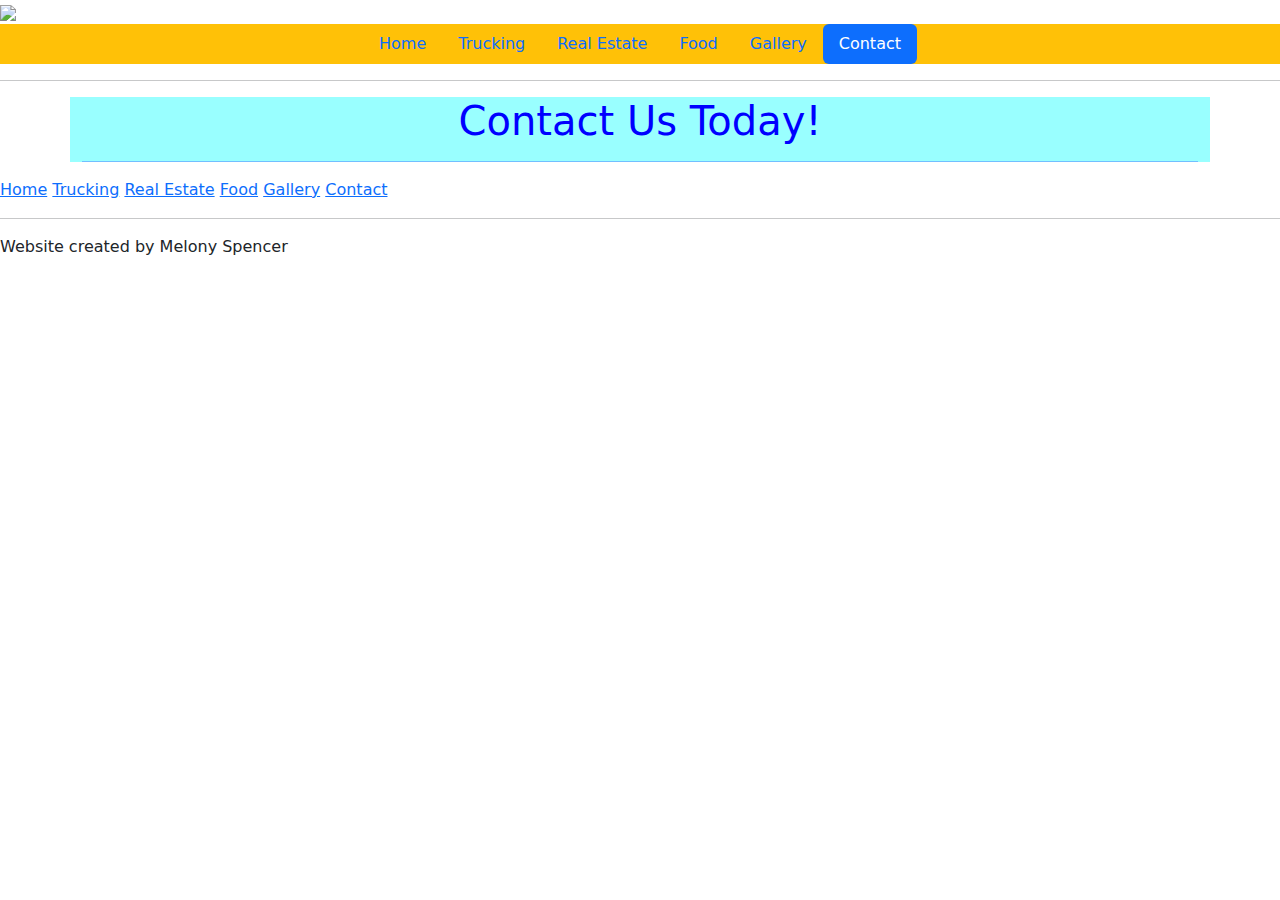
==== about.html @ ee8b757f "💅🚍 Checkpoint ./about.html:69253332/1774 ./index.html:69253332/84" ====
<!DOCTYPE html>
<html lang="en">
  <head>
    <link
    href="https://cdn.jsdelivr.net/npm/bootstrap@5.3.3/dist/css/bootstrap.min.css"
    rel="stylesheet"
    integrity="sha384-QWTKZyjpPEjISv5WaRU9OFeRpok6YctnYmDr5pNlyT2bRjXh0JMhjY6hW+ALEwIH"
    crossorigin="anonymous"
  />
    <link rel="stylesheet" href="style.css" />
    <title>Contact Page</title>
  </head>
  <body>
    <header>
      <img
        width="100%"
        src="https://cdn.glitch.global/cda74aaf-12b7-4a0c-8d34-24b90128fb8c/GridArt_20240810_165545908.png?v=1723326965180"
      />
      <nav class="nav justify-content-center nav-pills bg-warning">
        <a class="nav-link" href="index.html">Home</a>
        <a class="nav-link" href="trucking.html">Trucking</a>
        <a class="nav-link" href="realestate.html">Real Estate</a>
        <a class="nav-link" href="food.html">Food</a>
        <a class="nav-link" href="gallery.html">Gallery</a>
        <a class="nav-link active" href="contact.html">Contact</a>
      </nav>
      <hr />
    </header>
    <main class= "container">
<h1>Contact Us Today!</h1>

      <hr>
      </main>

<footer>
   <a href="index.html">Home</a>
       <a href="trucking.html">Trucking</a>
        <a href="realestate.html">Real Estate</a>
        <a href="food.html">Food</a>
        <a href="gallery.html">Gallery</a>
        <a href="contact.html">Contact</a>
  <hr>
      Website created by Melony Spencer
    </footer>
     </body>
</html>
---- style.css ----
{
  font-weight: bold;

}
main {

  text-align: center;
  background-color:rgb(153, 255, 255);
  color:blue;
  }
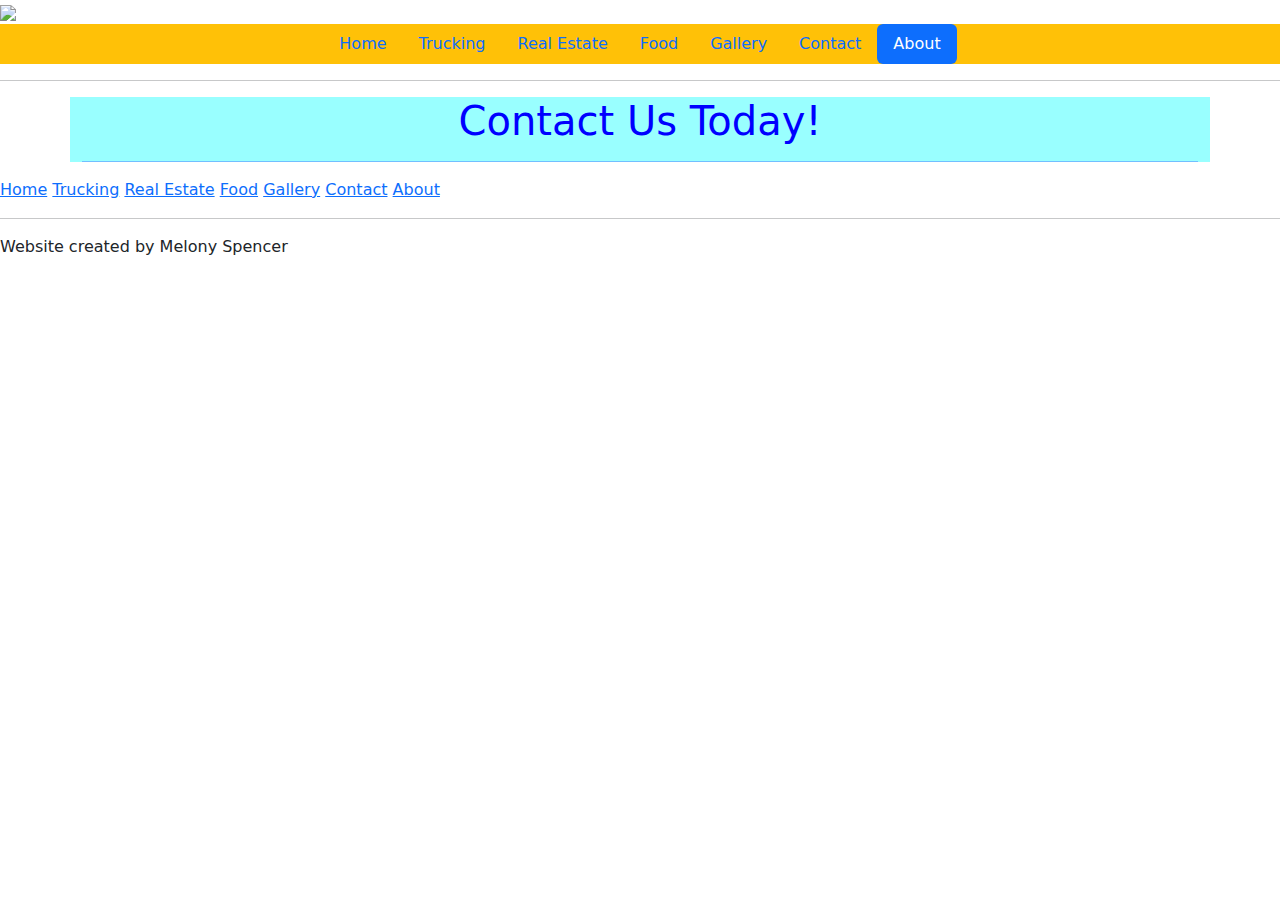
==== commit 54b23978: "🛳🐁 Checkpoint ./about.html:69253332/117 ./contact.html:69253332/95 ./food.html:69253332/1800 ./galle" ====
--- a/about.html
+++ b/about.html
@@ -22,7 +22,8 @@
         <a class="nav-link" href="realestate.html">Real Estate</a>
         <a class="nav-link" href="food.html">Food</a>
         <a class="nav-link" href="gallery.html">Gallery</a>
-        <a class="nav-link active" href="contact.html">Contact</a>
+        <a class="nav-link" href="contact.html">Contact</a>
+        <a class="nav-link active" href="about.html">About</a>
       </nav>
       <hr />
     </header>
@@ -39,6 +40,7 @@
         <a href="food.html">Food</a>
         <a href="gallery.html">Gallery</a>
         <a href="contact.html">Contact</a>
+        <a href="about.html">About</a>
   <hr>
       Website created by Melony Spencer
     </footer>
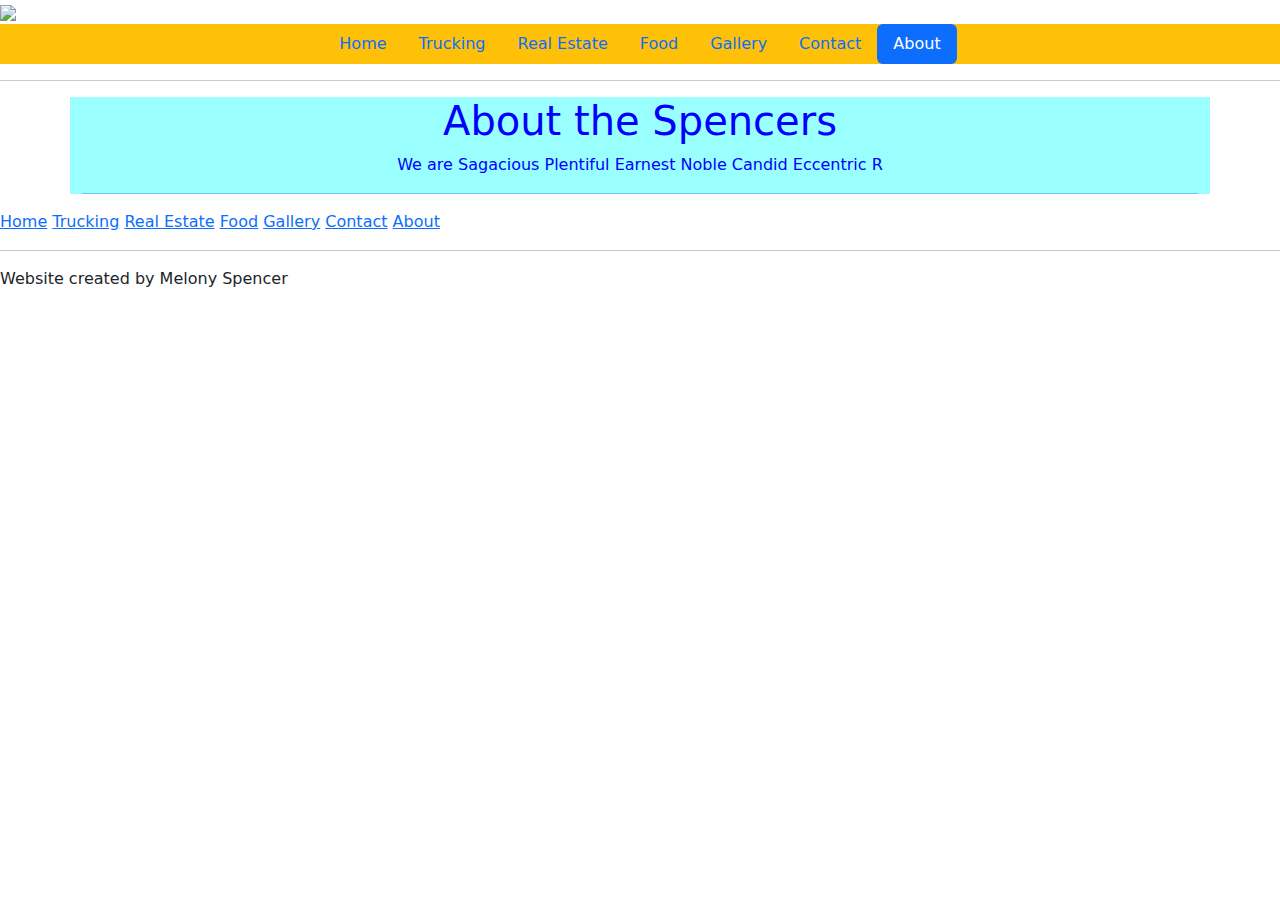
==== commit a560e6b0: "🏵🌕 Checkpoint ./about.html:69253332/282" ====
--- a/about.html
+++ b/about.html
@@ -8,7 +8,7 @@
     crossorigin="anonymous"
   />
     <link rel="stylesheet" href="style.css" />
-    <title>Contact Page</title>
+    <title>About Page</title>
   </head>
   <body>
     <header>
@@ -28,8 +28,18 @@
       <hr />
     </header>
     <main class= "container">
-<h1>Contact Us Today!</h1>
+<h1>About the Spencers</h1>
 
+      <p>
+        We are
+        Sagacious
+        Plentiful
+        Earnest
+        Noble
+        Candid
+        Eccentric
+        R
+      </p>
       <hr>
       </main>
 
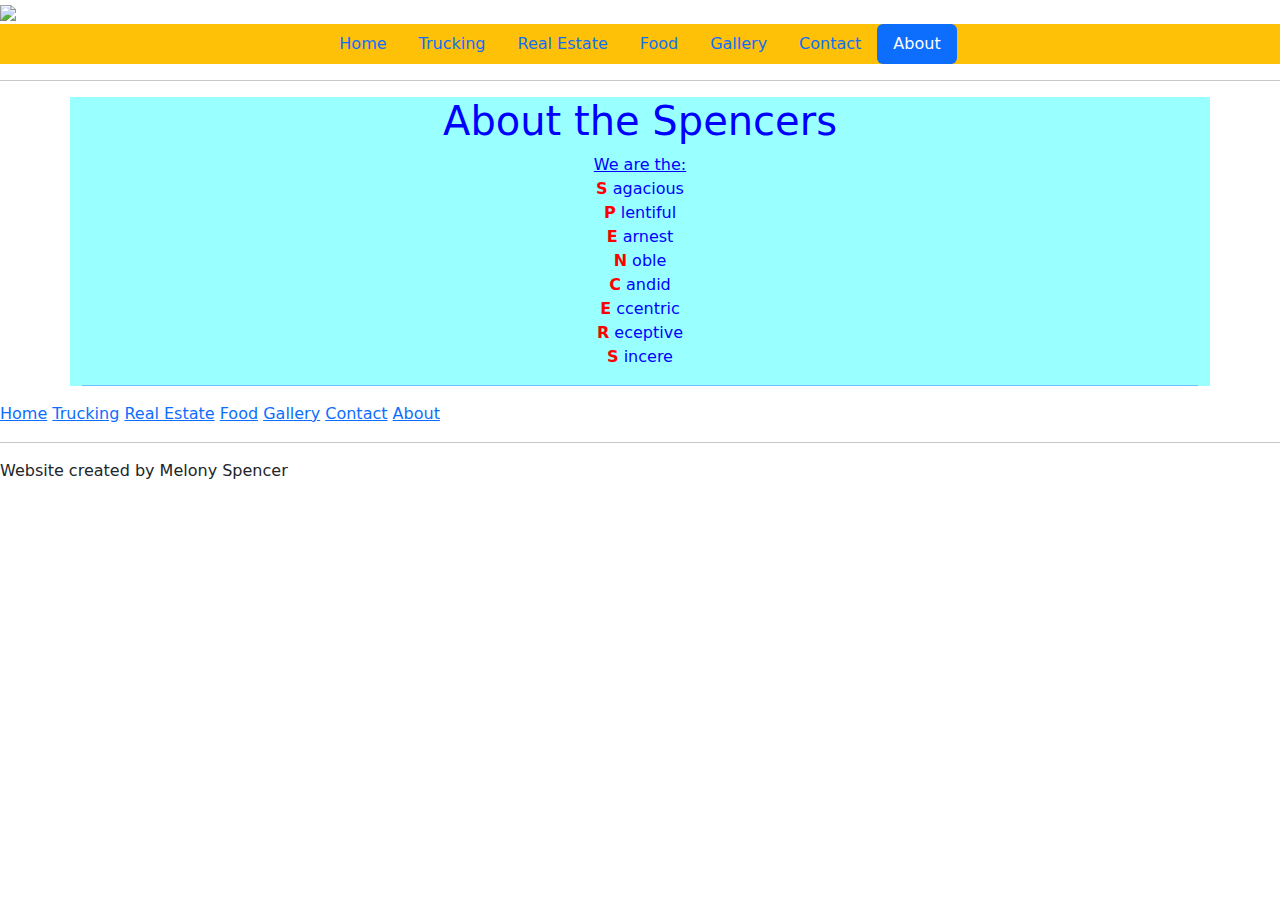
==== commit 58833516: "⚡️💾 Checkpoint ./about.html:69253332/378" ====
--- a/about.html
+++ b/about.html
@@ -8,6 +8,9 @@
     crossorigin="anonymous"
   />
     <link rel="stylesheet" href="style.css" />
+    <style>
+      b {color:red};
+    </style>
     <title>About Page</title>
   </head>
   <body>
@@ -31,14 +34,18 @@
 <h1>About the Spencers</h1>
 
       <p>
-        We are
-        Sagacious
-        Plentiful
-        Earnest
-        Noble
-        Candid
-        Eccentric
-        R
+        <u>We are the:</u><br>
+       <b>S</b> agacious<br>
+       <b>P</b> lentiful<br>
+       <b>E</b> arnest<br>
+       <b>N</b> oble<br>
+       <b>C</b> andid<br>
+       <b>E</b> ccentric<br>
+       <b>R</b> eceptive<br>
+       <b>S</b> incere<br>
+      </p>
+      <p>
+        
       </p>
       <hr>
       </main>
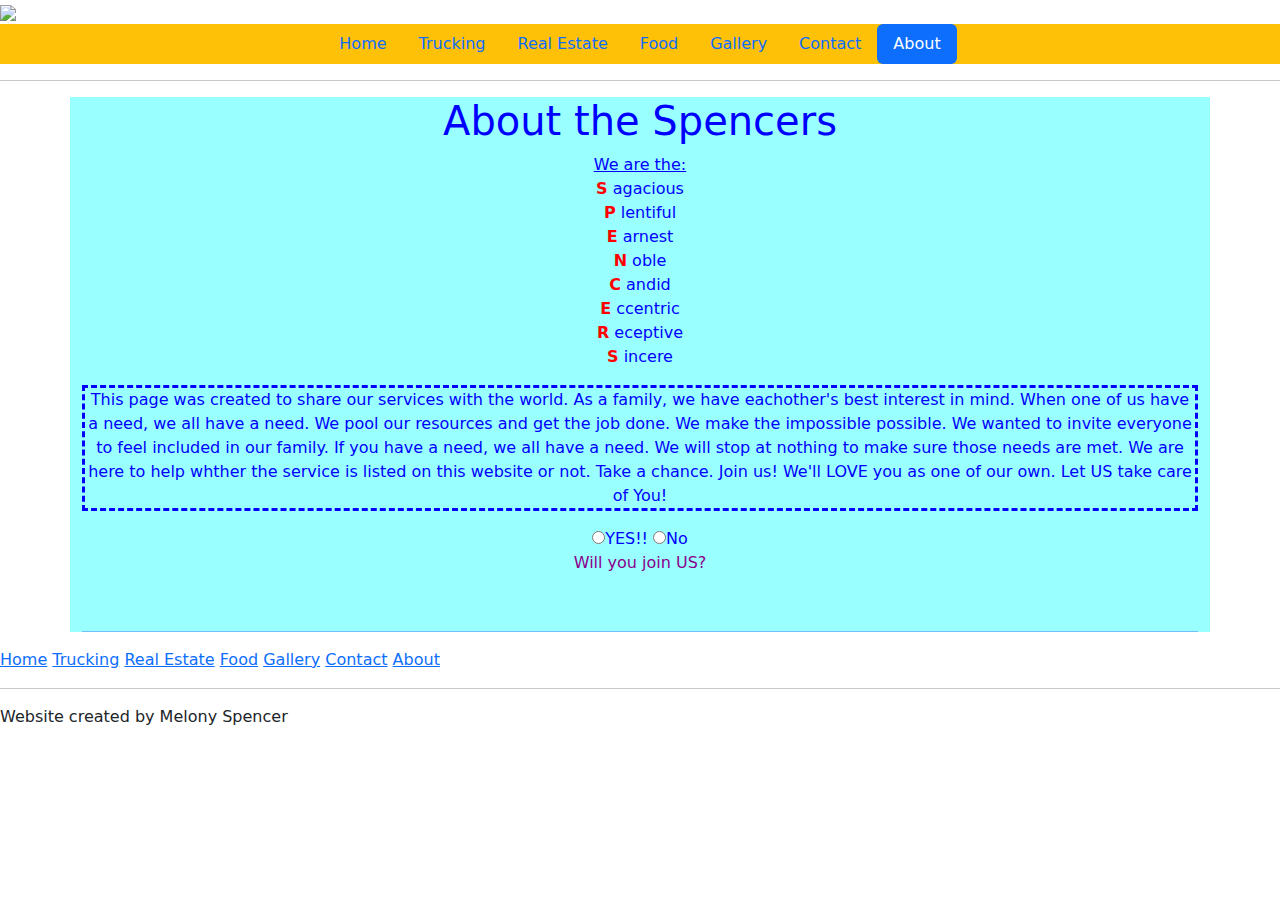
==== commit 7ff883b0: "🙍💠 Checkpoint ./about.html:69253332/1095 ./contact.html:69253332/204" ====
--- a/about.html
+++ b/about.html
@@ -44,9 +44,24 @@
        <b>R</b> eceptive<br>
        <b>S</b> incere<br>
       </p>
-      <p>
-        
+      <p style= "border-style:dashed">
+        This page was created to share our services with the world. As a family, we have eachother's best interest in mind.
+        When one of us have a need, we all have a need. We pool our resources and get the job done. We make the impossible possible.
+        We wanted to invite everyone to feel included in our family. If you have a need, we all have a need. We will stop at nothing
+        to make sure those needs are met. We are here to help whther the service is listed on this website or not. Take a chance. Join us! 
+        We'll LOVE you as one of our own. Let US take care of You!
       </p>
+      
+        <form>
+        <input type="radio" name="emoji">YES!!
+        <input type="radio" name="emoji">No
+        <br>
+        <p style="color:darkmagenta">
+          Will you join US?
+        </p><br>
+
+      </form>
+     
       <hr>
       </main>
 
